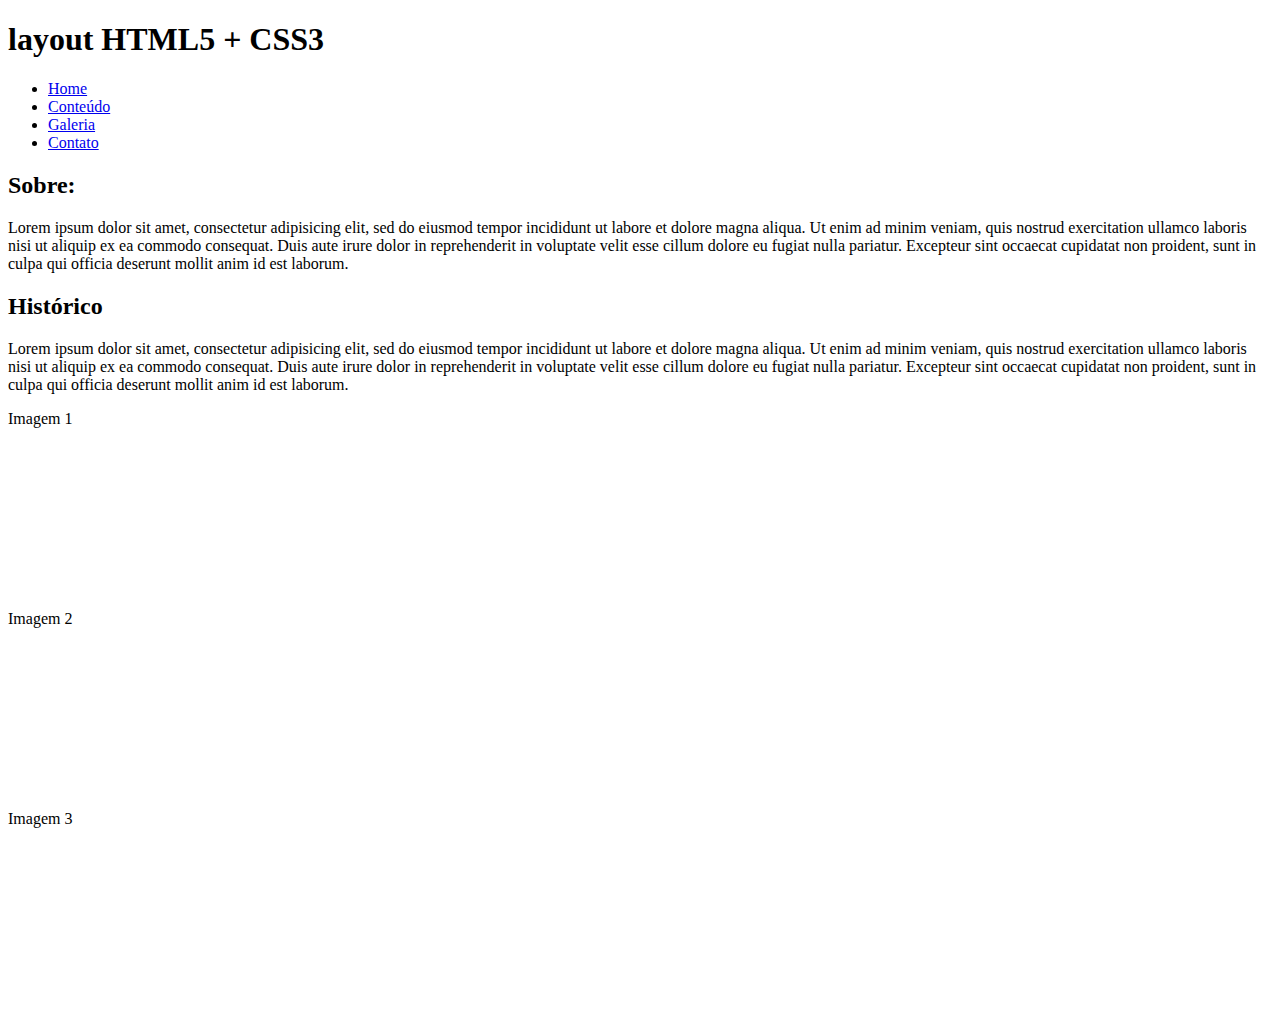
==== index.html @ d0e629ab "first commit" ====
<!DOCTYPE html>
<!--
Click nbfs://nbhost/SystemFileSystem/Templates/Licenses/license-default.txt to change this license
Click nbfs://nbhost/SystemFileSystem/Templates/ClientSide/html.html to edit this template
-->
<html lang="pt-br">
    <head>
        <title>Layout Responsivo</title>
        <meta charset="UTF-8">
        <meta name="author" 
              content="João Rafael">        
        <meta name="Keywords" 
              content="Responsividade, css, html5. Secanc Tech">       
        <meta name="description" 
              content="Layout de página responsiva com HTML5 e CSS3">
        <meta name="viewport" 
              content="width=device-width, initial-scale=1.0">
        <link rel="stylesheet" href="estilo.css">
    </head>
    <body>
        <header>
            <h1>layout HTML5 + CSS3</h1>
        </header>
        <nav>
            <ul>
                <li><a href="index.html">Home</a></li>
                <li><a href="#">Conteúdo</a></li>
                <li><a href="#">Galeria</a></li>
                <li><a href="contato.html">Contato</a></li>
            </ul>
        </nav>
        <div class="container">
            <div class="esquerda">
                <h2>Sobre:</h2>
                <p>
                    Lorem ipsum dolor sit amet, consectetur adipisicing elit, sed do eiusmod tempor incididunt ut labore et dolore magna aliqua.
                    Ut enim ad minim veniam, quis nostrud exercitation ullamco laboris nisi ut aliquip ex ea commodo consequat.
                    Duis aute irure dolor in reprehenderit in voluptate velit esse cillum dolore eu fugiat nulla pariatur.
                    Excepteur sint occaecat cupidatat non proident, sunt in culpa qui officia deserunt mollit anim id est laborum.
                </p>
                <h2>Histórico</h2>
                <p>
                    Lorem ipsum dolor sit amet, consectetur adipisicing elit, sed do eiusmod tempor incididunt ut labore et dolore magna aliqua. Ut enim ad minim veniam, quis nostrud exercitation ullamco laboris nisi ut aliquip ex ea commodo consequat. Duis aute irure dolor in reprehenderit in voluptate velit esse cillum dolore eu fugiat nulla pariatur. Excepteur sint occaecat cupidatat non proident, sunt in culpa qui officia deserunt mollit anim id est laborum.
                </p>
                <div class="imgFake" style="height: 200px">
                    Imagem 1
                </div>
                <div class="imgFake" style="height: 200px">
                    Imagem 2
                </div>
                <div class="imgFake" style="height: 200px">
                    Imagem 3
                </div>
            </div><!-- Fim div esquerda -->
            <div class="conteudo">


            </div><!-- Fim div conteudo -->
        </div><!-- Fim do container -->
    </body>
</html>
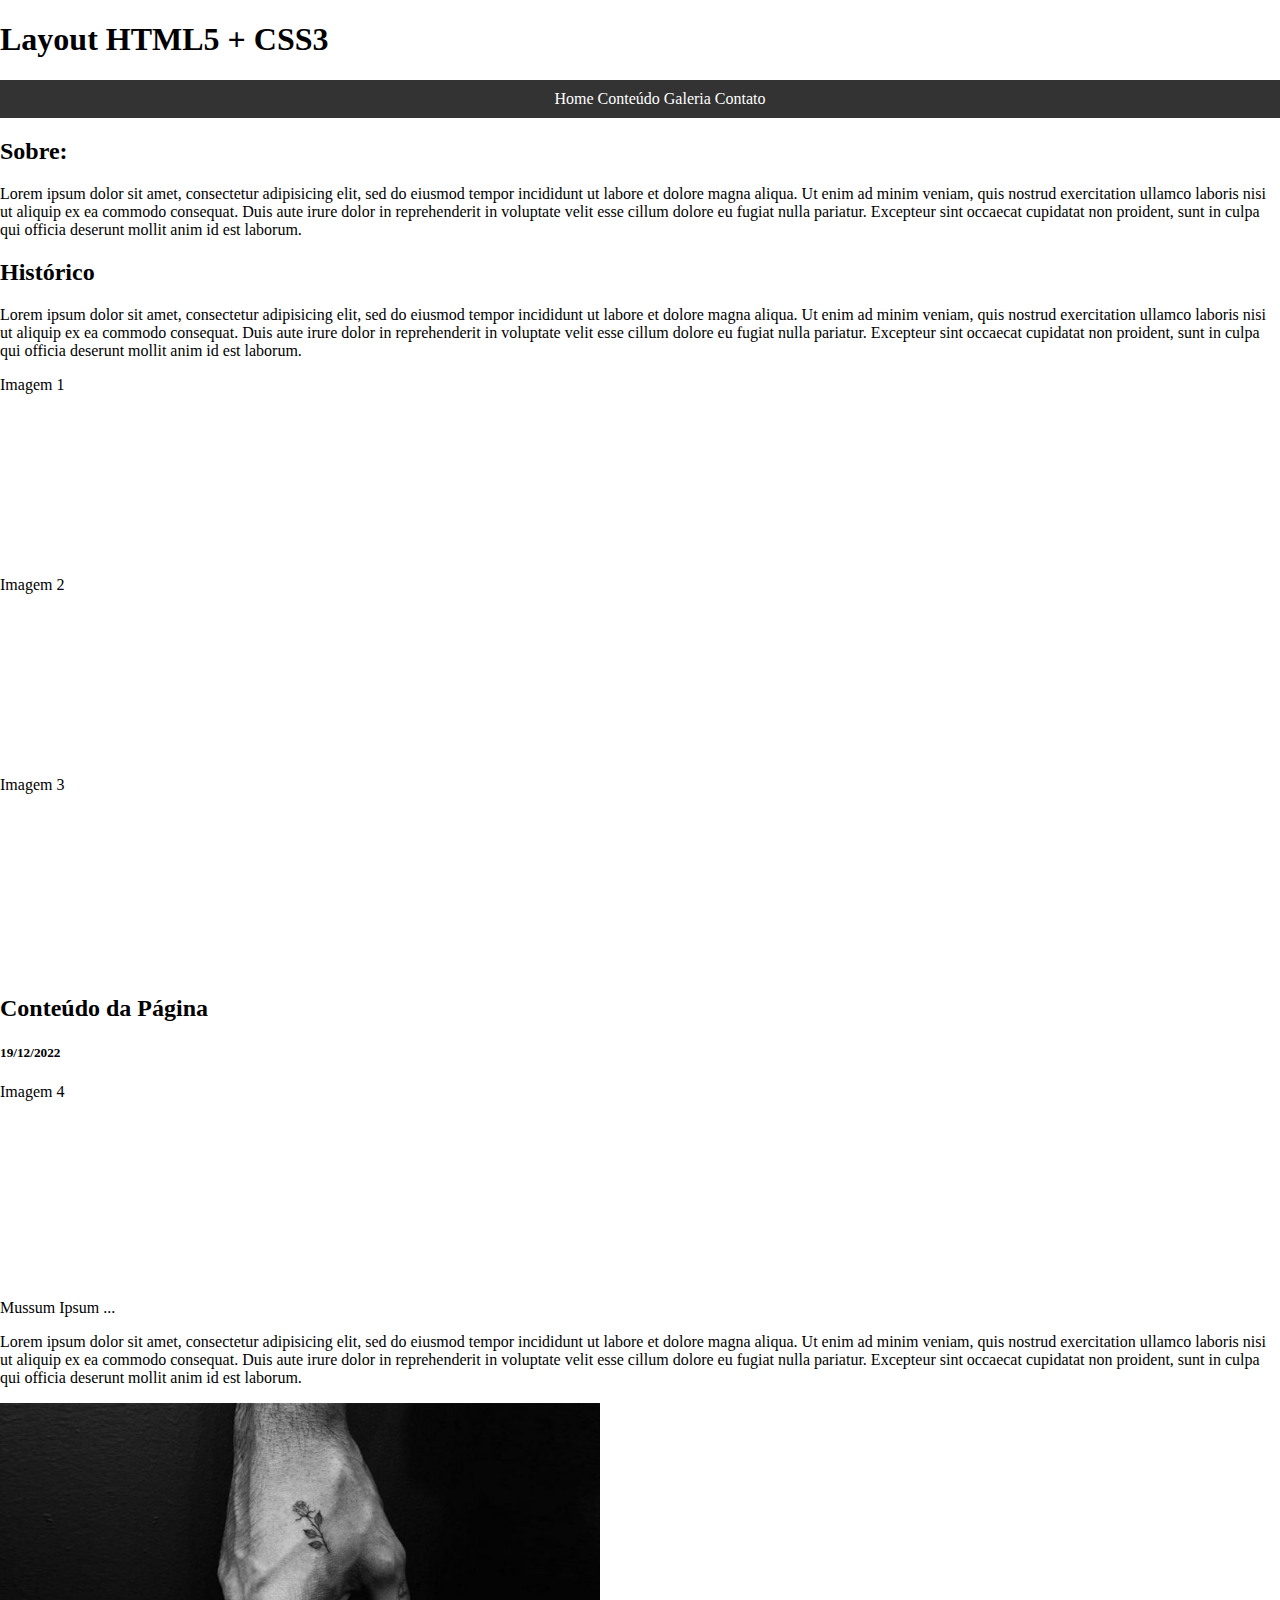
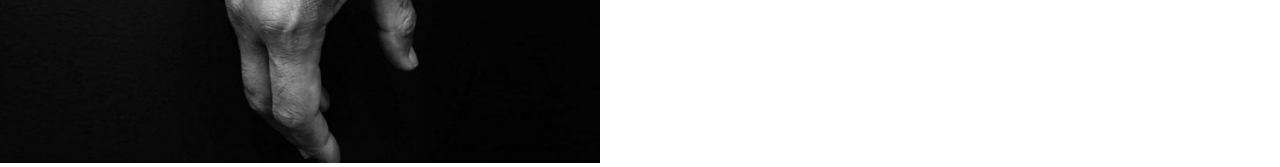
==== commit d8dae216: "Adicionando estilo.css" ====
--- a/index.html
+++ b/index.html
@@ -19,7 +19,7 @@
     </head>
     <body>
         <header>
-            <h1>layout HTML5 + CSS3</h1>
+            <h1>Layout HTML5 + CSS3</h1>
         </header>
         <nav>
             <ul>
@@ -40,7 +40,10 @@
                 </p>
                 <h2>Histórico</h2>
                 <p>
-                    Lorem ipsum dolor sit amet, consectetur adipisicing elit, sed do eiusmod tempor incididunt ut labore et dolore magna aliqua. Ut enim ad minim veniam, quis nostrud exercitation ullamco laboris nisi ut aliquip ex ea commodo consequat. Duis aute irure dolor in reprehenderit in voluptate velit esse cillum dolore eu fugiat nulla pariatur. Excepteur sint occaecat cupidatat non proident, sunt in culpa qui officia deserunt mollit anim id est laborum.
+                    Lorem ipsum dolor sit amet, consectetur adipisicing elit, sed do eiusmod tempor incididunt ut labore et dolore magna aliqua.
+                    Ut enim ad minim veniam, quis nostrud exercitation ullamco laboris nisi ut aliquip ex ea commodo consequat.
+                    Duis aute irure dolor in reprehenderit in voluptate velit esse cillum dolore eu fugiat nulla pariatur.
+                    Excepteur sint occaecat cupidatat non proident, sunt in culpa qui officia deserunt mollit anim id est laborum.
                 </p>
                 <div class="imgFake" style="height: 200px">
                     Imagem 1
@@ -53,8 +56,27 @@
                 </div>
             </div><!-- Fim div esquerda -->
             <div class="conteudo">
-
-
+                <h2>Conteúdo da Página</h2>
+                <h5>19/12/2022</h5>
+                <div class="imgFake" style="height: 200px">
+                    Imagem 4
+                </div>
+                <p>Mussum Ipsum ...</p>
+                <p>
+                    Lorem ipsum dolor sit amet, consectetur adipisicing elit, sed do eiusmod tempor incididunt ut labore et dolore magna aliqua.
+                    Ut enim ad minim veniam, quis nostrud exercitation ullamco laboris nisi ut aliquip ex ea commodo consequat.
+                    Duis aute irure dolor in reprehenderit in voluptate velit esse cillum dolore eu fugiat nulla pariatur.
+                    Excepteur sint occaecat cupidatat non proident, sunt in culpa qui officia deserunt mollit anim id est laborum.
+                </p>
+                <picture>
+                    <source media="(min-width: 600px)"
+                            srcset="./imagens/imgMedia.jpg"
+                            width="600px"/>
+                    <source media="(min-width: 465px)"
+                            srcset="./imagens/imgPequena.jpg"/>
+                    <img src="./imagens/caminho.jpg" alt="Caminho entre arvores"
+                         style="max-width: 100%; height: auto;"/>
+                </picture>
             </div><!-- Fim div conteudo -->
         </div><!-- Fim do container -->
     </body>
--- a/estilo.css
+++ b/estilo.css
@@ -0,0 +1,41 @@
+/*
+Click nbfs://nbhost/SystemFileSystem/Templates/Licenses/license-default.txt to change this license
+Click nbfs://nbhost/SystemFileSystem/Templates/ClientSide/css.css to edit this template
+*/
+/* 
+    Created on : 19/12/2022, 18:14:50
+    Author     : 182200150
+*/
+
+*{
+    box-sizing: border-box;
+}
+body{
+    font-family: verdana;
+    margin: 0;
+}
+
+nav{
+    text-align: center;
+    background-color: #333;
+    width: 100%;
+}
+
+nav a{
+    transition: 400ms; 
+    text-decoration: none;
+    color: white;
+}
+
+nav ul{
+    margin: 0;
+    padding-top: 10px;
+    padding-bottom: 10px;
+}
+
+nav li{
+    list-style-type: none;
+    display: inline;
+    color: white;
+    
+}
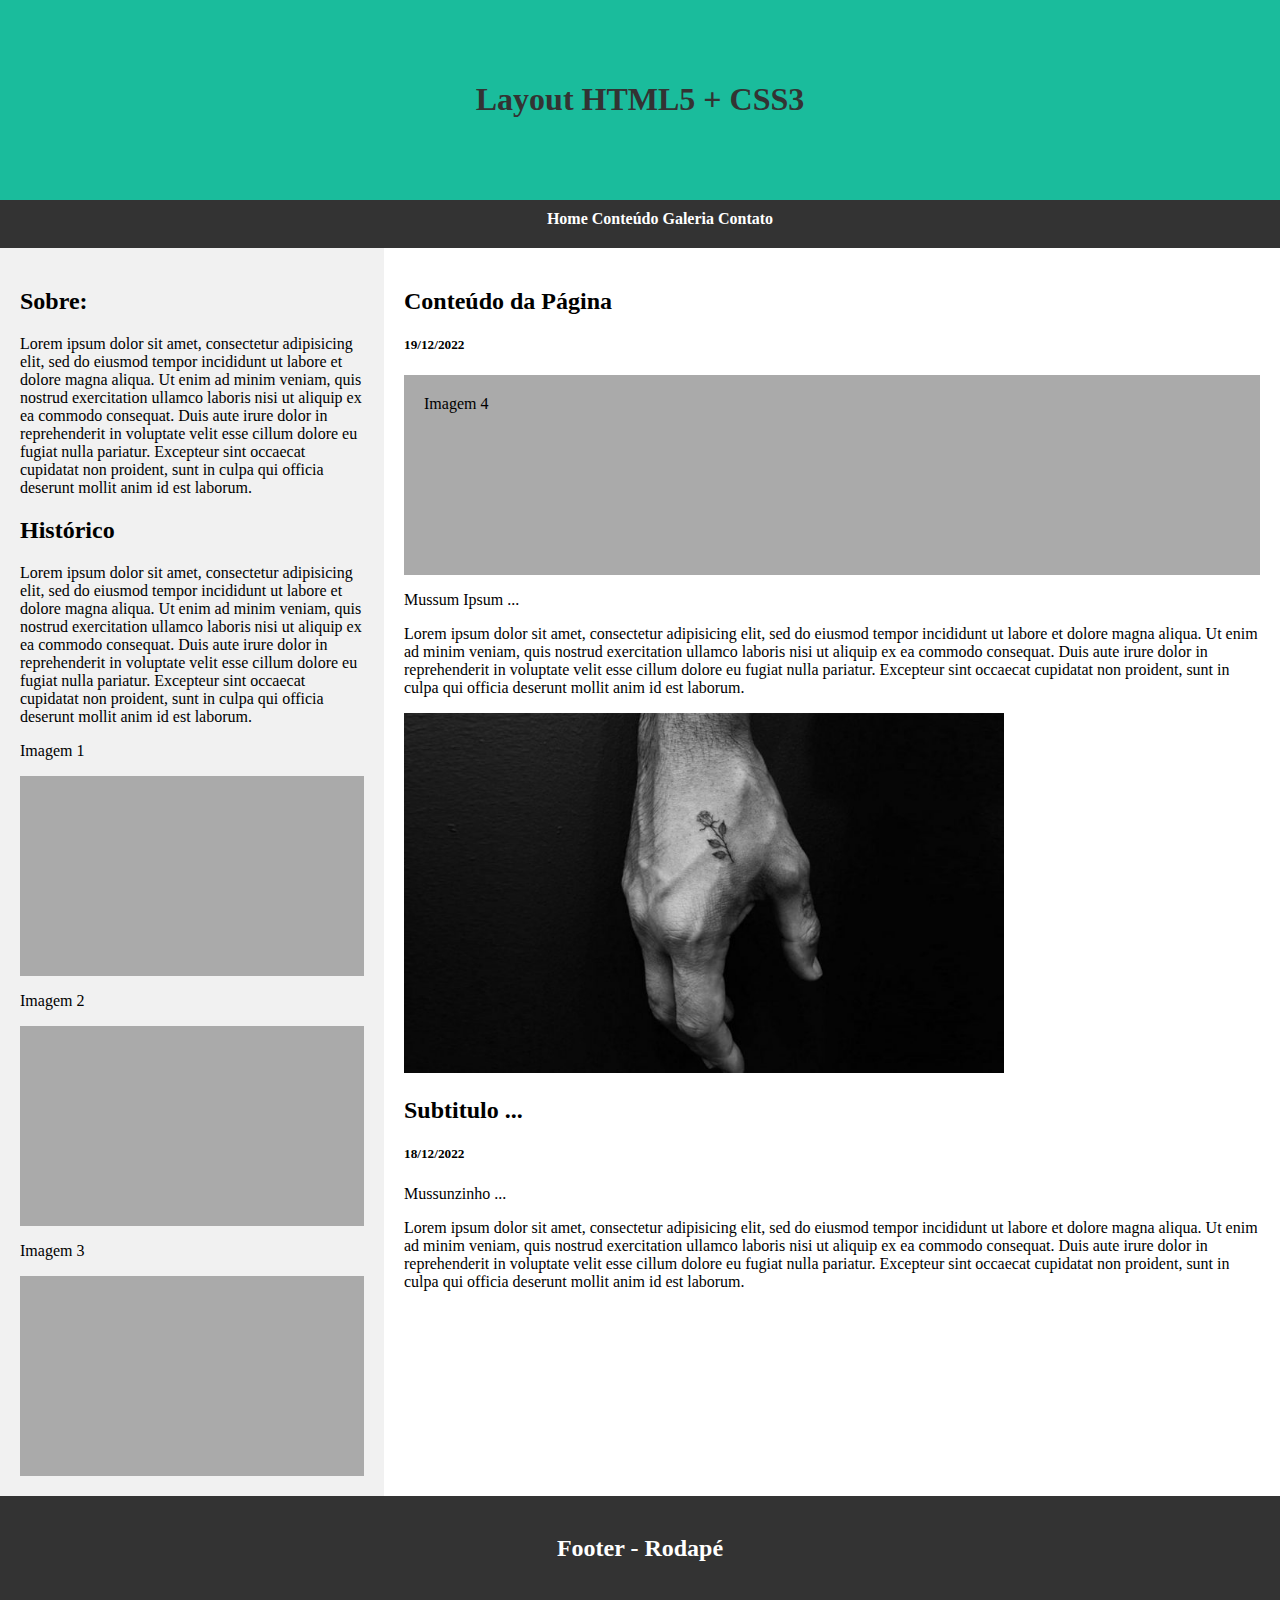
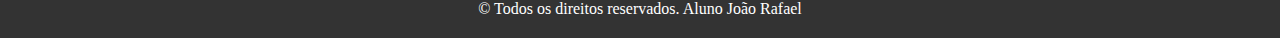
==== commit e7fdee07: "Layout do index pronto e responsivo" ====
--- a/index.html
+++ b/index.html
@@ -45,14 +45,14 @@
                     Duis aute irure dolor in reprehenderit in voluptate velit esse cillum dolore eu fugiat nulla pariatur.
                     Excepteur sint occaecat cupidatat non proident, sunt in culpa qui officia deserunt mollit anim id est laborum.
                 </p>
+                <p>Imagem 1</p>
                 <div class="imgFake" style="height: 200px">
-                    Imagem 1
                 </div>
+                <p>Imagem 2</p>
                 <div class="imgFake" style="height: 200px">
-                    Imagem 2
                 </div>
+                <p>Imagem 3</p>
                 <div class="imgFake" style="height: 200px">
-                    Imagem 3
                 </div>
             </div><!-- Fim div esquerda -->
             <div class="conteudo">
@@ -77,7 +77,22 @@
                     <img src="./imagens/caminho.jpg" alt="Caminho entre arvores"
                          style="max-width: 100%; height: auto;"/>
                 </picture>
+                <br/><!-- Força quebra de linha -->
+                <h2>Subtitulo ...</h2>
+                <h5>18/12/2022</h5>
+                <p>Mussunzinho ...</p>
+                <p>
+                    Lorem ipsum dolor sit amet, consectetur adipisicing elit, sed do eiusmod tempor incididunt ut labore et dolore magna aliqua.
+                    Ut enim ad minim veniam, quis nostrud exercitation ullamco laboris nisi ut aliquip ex ea commodo consequat.
+                    Duis aute irure dolor in reprehenderit in voluptate velit esse cillum dolore eu fugiat nulla pariatur.
+                    Excepteur sint occaecat cupidatat non proident, sunt in culpa qui officia deserunt mollit anim id est laborum.
+                </p>
             </div><!-- Fim div conteudo -->
+            <div class="footer">
+                <h2>Footer - Rodapé</h2>
+                <br/>
+                &COPY; Todos os direitos reservados. Aluno João Rafael
+            </div>
         </div><!-- Fim do container -->
     </body>
 </html>
--- a/estilo.css
+++ b/estilo.css
@@ -19,12 +19,20 @@
     text-align: center;
     background-color: #333;
     width: 100%;
+    height: 3rem;
 }
 
 nav a{
     transition: 400ms; 
     text-decoration: none;
     color: white;
+    font-weight: bold;
+}
+
+nav a:hover {
+    color: #1abc9c;
+    text-decoration: underline;
+    font-size: 150%;
 }
 
 nav ul{
@@ -39,3 +47,48 @@
     color: white;
     
 }
+
+header{
+    padding: 60px;
+    text-align: center;
+    background-color: #1abc9c;
+    color: #333;
+}
+
+.container{
+    display: flex;
+    flex-wrap: wrap;
+}
+.esquerda{
+    flex:30%;
+    background-color: #f1f1f1;
+    padding: 20px;
+}
+
+.conteudo{
+    flex: 70%;
+    padding: 20px;
+}
+
+.imgFake{
+    background-color: #aaa;
+    width: 100%;
+    padding: 20px;
+}
+
+.footer{
+    flex: 100%;
+    padding: 20px;
+    background-color: #333;
+    text-align: center;
+    color: white;
+}
+
+@media screen and (mas-width: 700px){
+    .container, nav {
+        flex-direction: column;
+    }
+    header{
+        background-color: green;
+    }
+}